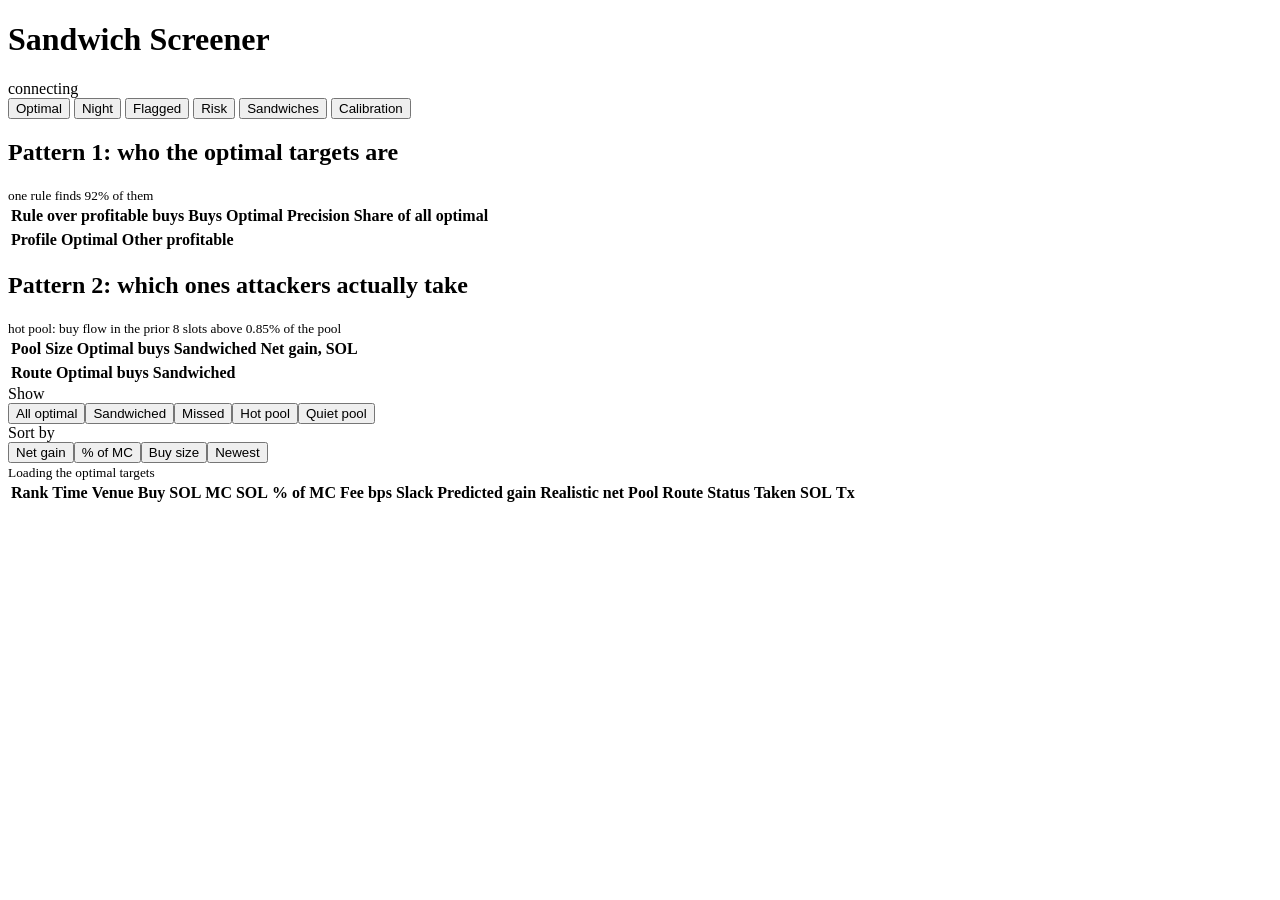
==== tlive/serve/page/index.html @ e98426e4 "feat(serve): add optimal targets tab as default artifact view Changed 3 file(s) [tlive]    - tlive/s" ====
<!doctype html>
<html lang="en">
<head>
<meta charset="utf-8">
<meta name="viewport" content="width=device-width, initial-scale=1">
<title>Sandwich Screener</title>
<link rel="preconnect" href="https://fonts.googleapis.com">
<link rel="preconnect" href="https://fonts.gstatic.com" crossorigin>
<link rel="stylesheet" href="https://fonts.googleapis.com/css2?family=Geist:wght@400;500;600&family=Geist+Mono:wght@400;500&display=swap">
<link rel="icon" href="data:image/svg+xml,%3Csvg xmlns=%22http://www.w3.org/2000/svg%22 viewBox=%220 0 16 16%22%3E%3Crect x=%222%22 y=%223%22 width=%2212%22 height=%223%22 rx=%221%22 fill=%22%232a3fd6%22/%3E%3Crect x=%222%22 y=%227%22 width=%2212%22 height=%222%22 fill=%22%23c2483a%22/%3E%3Crect x=%222%22 y=%2210%22 width=%2212%22 height=%223%22 rx=%221%22 fill=%22%232a3fd6%22/%3E%3C/svg%3E">
<link rel="stylesheet" href="static/base.css">
<link rel="stylesheet" href="static/page.css">
</head>
<body>
<div class="app">
  <header class="topbar">
    <div class="row">
      <h1 class="name">Sandwich Screener</h1>
      <span class="live" id="live"><i></i><span id="live-t">connecting</span></span>
    </div>
    <div class="tabs" role="tablist">
      <button class="tab" role="tab" aria-selected="true" data-tab="optimal">Optimal</button>
      <button class="tab" role="tab" aria-selected="false" data-tab="night">Night</button>
      <button class="tab" role="tab" aria-selected="false" data-tab="flags">Flagged</button>
      <button class="tab" role="tab" aria-selected="false" data-tab="risk">Risk</button>
      <button class="tab" role="tab" aria-selected="false" data-tab="sands">Sandwiches</button>
      <button class="tab" role="tab" aria-selected="false" data-tab="cal">Calibration</button>
    </div>
  </header>
  <main id="main"><div class="stack">
    <section class="stack" data-panel="optimal">
      <section class="stats" id="opt-stats"></section>
      <div class="card">
        <div class="card-h"><h2 class="card-t">Pattern 1: who the optimal targets are</h2><small>one rule finds 92% of them</small></div>
        <div class="tbl-wrap"><table><thead><tr><th>Rule over profitable buys</th><th class="num">Buys</th><th class="num">Optimal</th><th class="num">Precision</th><th class="num">Share of all optimal</th></tr></thead><tbody id="opt-rules"></tbody></table></div>
        <div class="tbl-wrap"><table><thead><tr><th>Profile</th><th class="num">Optimal</th><th class="num">Other profitable</th></tr></thead><tbody id="opt-profile"></tbody></table></div>
      </div>
      <div class="card">
        <div class="card-h"><h2 class="card-t">Pattern 2: which ones attackers actually take</h2><small>hot pool: buy flow in the prior 8 slots above 0.85% of the pool</small></div>
        <div class="tbl-wrap"><table><thead><tr><th>Pool</th><th>Size</th><th class="num">Optimal buys</th><th class="num">Sandwiched</th><th class="num">Net gain, SOL</th></tr></thead><tbody id="opt-attack"></tbody></table></div>
        <div class="tbl-wrap"><table><thead><tr><th>Route</th><th class="num">Optimal buys</th><th class="num">Sandwiched</th></tr></thead><tbody id="opt-routes"></tbody></table></div>
      </div>
      <div class="toolbar">
        <div class="fld"><span>Show</span><div class="seg" data-o="view">
          <button aria-pressed="true" data-v="">All optimal</button><button data-v="hit">Sandwiched</button><button data-v="missed">Missed</button><button data-v="hot">Hot pool</button><button data-v="quiet">Quiet pool</button></div></div>
        <div class="fld"><span>Sort by</span><div class="seg" data-o="sort">
          <button aria-pressed="true" data-v="rank">Net gain</button><button data-v="size">% of MC</button><button data-v="buy">Buy size</button><button data-v="time">Newest</button></div></div>
        <small id="opt-note">Loading the optimal targets</small>
      </div>
      <div class="tbl-wrap tbl-scroll"><table>
        <thead><tr>
          <th class="num">Rank</th><th>Time</th><th>Venue</th><th class="num">Buy SOL</th><th class="num">MC SOL</th><th class="num">% of MC</th>
          <th class="num">Fee bps</th><th class="num">Slack</th><th class="num">Predicted gain</th><th class="num">Realistic net</th>
          <th>Pool</th><th>Route</th><th>Status</th><th class="num">Taken SOL</th><th>Tx</th>
        </tr></thead>
        <tbody id="opt-rows"></tbody>
      </table></div>
      <div class="pager" id="opt-count"></div>
    </section>

    <section class="stack" data-panel="night" hidden>
      <section class="stats" id="night-stats"></section>
      <div class="card">
        <div class="card-h"><h2 class="card-t">Sandwiched share by buy size relative to market cap</h2><small>deciles of risk buys; label = decile floor, % of MC</small></div>
        <div class="bars" id="night-deciles"></div>
      </div>
      <div class="toolbar">
        <div class="fld"><span>Show</span><div class="seg" data-n="view">
          <button aria-pressed="true" data-v="">All risk</button><button data-v="top">Top 10% gain</button><button data-v="hit">Sandwiched</button></div></div>
        <div class="fld"><span>Sort by</span><div class="seg" data-n="sort">
          <button aria-pressed="true" data-v="gain">Gain</button><button data-v="size">% of MC</button><button data-v="score">Score</button><button data-v="time">Newest</button></div></div>
        <small id="night-note">Loading the night's data</small>
      </div>
      <div class="tbl-wrap tbl-scroll"><table>
        <thead><tr>
          <th>Time</th><th>Venue</th><th class="num">Buy SOL</th><th class="num">MC SOL</th><th class="num">% of MC</th>
          <th class="num">Fee bps</th><th class="num">Slack</th><th class="num">Gain SOL</th><th class="num">Gain % of trade</th>
          <th class="num">Return on front-run</th><th>Gain rank</th><th>Status</th><th class="num">Taken SOL</th><th class="num">Score</th><th>Tx</th>
        </tr></thead>
        <tbody id="night-rows"></tbody>
      </table></div>
      <div class="pager" id="night-count"></div>
    </section>

    <section class="stats" id="stats" data-panel="flags" hidden></section>

    <section class="stack" data-panel="flags" hidden>
      <div class="toolbar">
        <label class="fld"><span>Min score <b class="num" id="pmin-v"></b></span>
          <input type="range" id="pmin" min="0" max="1" step="0.01"></label>
        <div class="fld"><span>Venue</span><div class="seg" data-f="venue">
          <button aria-pressed="true" data-v="">All</button><button data-v="pump">pump</button><button data-v="pumpswap">PumpSwap</button></div></div>
        <div class="fld"><span>Side</span><div class="seg" data-f="side">
          <button aria-pressed="true" data-v="">All</button><button data-v="buy">Buy</button><button data-v="sell">Sell</button></div></div>
        <div class="fld"><span>Status</span><div class="seg" data-f="status">
          <button aria-pressed="true" data-v="">All</button><button data-v="pending">Pending</button><button data-v="sandwiched">Sandwiched</button><button data-v="clean">Clean</button></div></div>
        <button class="btn" id="pause" aria-pressed="false">Pause</button>
      </div>
      <div class="tbl-wrap tbl-scroll"><table>
        <thead><tr>
          <th>Time</th><th class="num">Slot</th><th>Venue</th><th>Side</th><th class="num">SOL</th>
          <th class="num">Pool SOL</th><th class="num">Fee bps</th><th class="num">Slack</th><th class="num">Impact / fee</th>
          <th class="num">MESP SOL</th><th class="num">Score</th><th>Route</th><th class="num">CU price</th><th class="num">Tip</th>
          <th>Status</th><th>Tx</th>
        </tr></thead>
        <tbody id="flags"></tbody>
      </table></div>
      <div class="pager" id="flags-n"></div>
    </section>

    <section class="stack" data-panel="risk" hidden>
      <section class="stats" id="risk-stats"></section>
      <div class="toolbar">
        <div class="fld"><span>Show</span><div class="seg" data-r="view">
          <button aria-pressed="true" data-v="">All risk</button><button data-v="top">Top 10% gain</button><button data-v="hit">Sandwiched</button></div></div>
      </div>
      <div class="tbl-wrap tbl-scroll"><table>
        <thead><tr>
          <th>Time</th><th class="num">Slot</th><th>Venue</th><th class="num">Buy SOL</th><th class="num">MC SOL</th>
          <th class="num">% of MC</th><th class="num">Fee bps</th><th class="num">Slack</th><th class="num">Gain SOL</th><th class="num">Gain % of trade</th><th class="num">Return on front-run</th><th>Gain rank</th>
          <th class="num">Score</th><th>Status</th><th class="num">Taken SOL</th><th class="num">Taken % of trade</th><th>Tx</th>
        </tr></thead>
        <tbody id="risk"></tbody>
      </table></div>
    </section>

    <section class="stack" data-panel="sands" hidden>
      <div class="tbl-wrap tbl-scroll"><table>
        <thead><tr>
          <th>Time</th><th class="num">Slot</th><th>Venue</th><th>Pool</th><th>Attacker</th><th class="num">Victims</th>
          <th class="num">Flagged</th><th class="num">Victim SOL</th><th class="num">Profit SOL</th>
        </tr></thead>
        <tbody id="sands"></tbody>
      </table></div>
    </section>

    <section class="stack" data-panel="cal" hidden>
      <div class="card">
        <div class="card-h"><h2 class="card-t">Hit rate by score</h2><small id="cal-n"></small></div>
        <div class="bars" id="cal"></div>
      </div>
      <div class="card">
        <div class="card-h"><h2 class="card-t">Model</h2></div>
        <dl class="kv" id="model"></dl>
      </div>
    </section>
  </div></main>
</div>
<script src="static/optimal.js"></script>
<script src="static/night.js"></script>
<script src="static/app.js"></script>
</body>
</html>
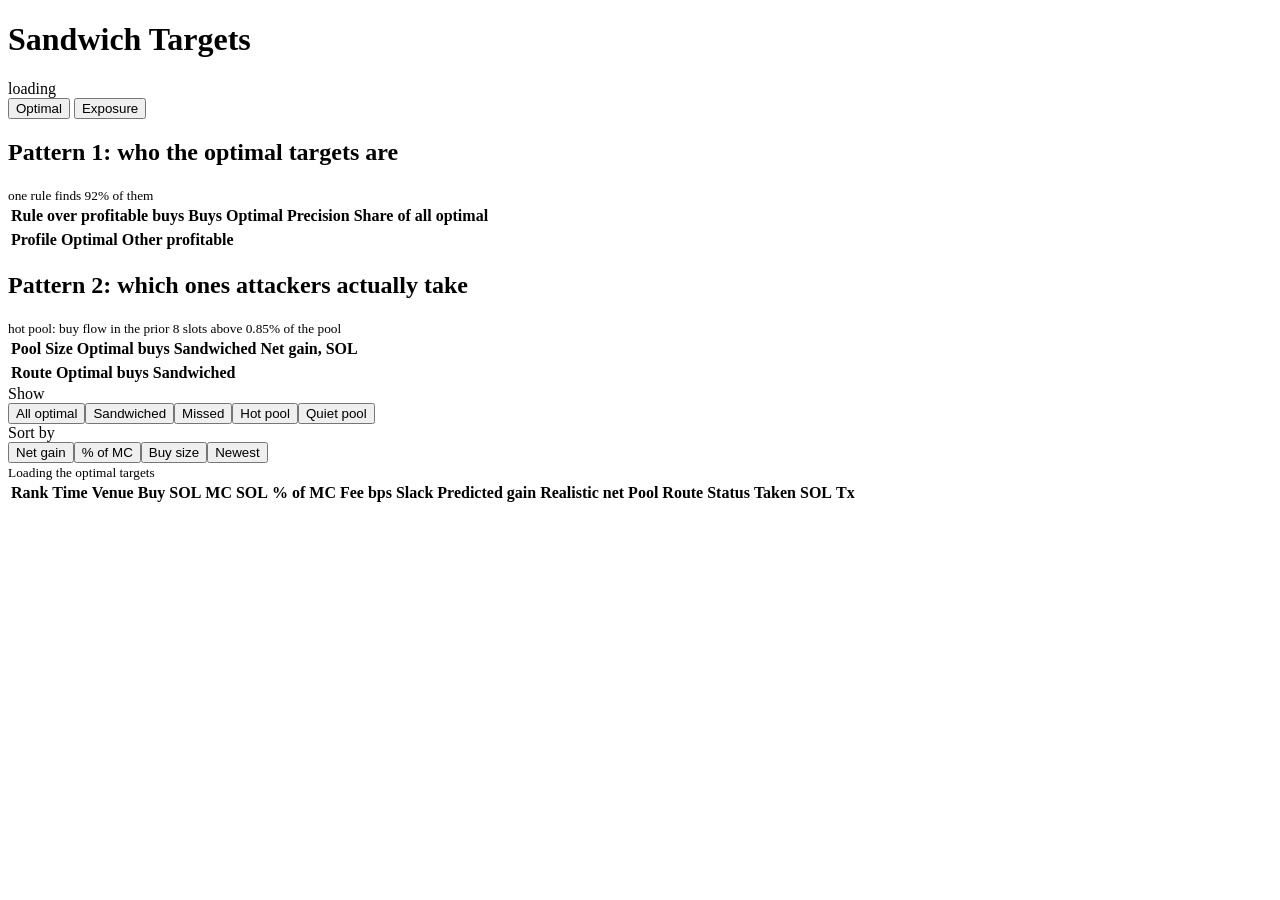
==== commit 6a0034ae: "refactor(serve): reduce sandwich page to optimal and exposure tabs Changed 1 file(s) [tlive]    - tl" ====
--- a/tlive/serve/page/index.html
+++ b/tlive/serve/page/index.html
@@ -3,7 +3,7 @@
 <head>
 <meta charset="utf-8">
 <meta name="viewport" content="width=device-width, initial-scale=1">
-<title>Sandwich Screener</title>
+<title>Sandwich Targets</title>
 <link rel="preconnect" href="https://fonts.googleapis.com">
 <link rel="preconnect" href="https://fonts.gstatic.com" crossorigin>
 <link rel="stylesheet" href="https://fonts.googleapis.com/css2?family=Geist:wght@400;500;600&family=Geist+Mono:wght@400;500&display=swap">
@@ -15,16 +15,12 @@
 <div class="app">
   <header class="topbar">
     <div class="row">
-      <h1 class="name">Sandwich Screener</h1>
-      <span class="live" id="live"><i></i><span id="live-t">connecting</span></span>
+      <h1 class="name">Sandwich Targets</h1>
+      <span class="live" id="live"><i></i><span id="live-t">loading</span></span>
     </div>
     <div class="tabs" role="tablist">
       <button class="tab" role="tab" aria-selected="true" data-tab="optimal">Optimal</button>
-      <button class="tab" role="tab" aria-selected="false" data-tab="night">Night</button>
-      <button class="tab" role="tab" aria-selected="false" data-tab="flags">Flagged</button>
-      <button class="tab" role="tab" aria-selected="false" data-tab="risk">Risk</button>
-      <button class="tab" role="tab" aria-selected="false" data-tab="sands">Sandwiches</button>
-      <button class="tab" role="tab" aria-selected="false" data-tab="cal">Calibration</button>
+      <button class="tab" role="tab" aria-selected="false" data-tab="exposure">Exposure</button>
     </div>
   </header>
   <main id="main"><div class="stack">
@@ -58,96 +54,24 @@
       <div class="pager" id="opt-count"></div>
     </section>
 
-    <section class="stack" data-panel="night" hidden>
-      <section class="stats" id="night-stats"></section>
+    <section class="stack" data-panel="exposure" hidden>
+      <section class="stats" id="exp-stats"></section>
       <div class="card">
-        <div class="card-h"><h2 class="card-t">Sandwiched share by buy size relative to market cap</h2><small>deciles of risk buys; label = decile floor, % of MC</small></div>
-        <div class="bars" id="night-deciles"></div>
-      </div>
-      <div class="toolbar">
-        <div class="fld"><span>Show</span><div class="seg" data-n="view">
-          <button aria-pressed="true" data-v="">All risk</button><button data-v="top">Top 10% gain</button><button data-v="hit">Sandwiched</button></div></div>
-        <div class="fld"><span>Sort by</span><div class="seg" data-n="sort">
-          <button aria-pressed="true" data-v="gain">Gain</button><button data-v="size">% of MC</button><button data-v="score">Score</button><button data-v="time">Newest</button></div></div>
-        <small id="night-note">Loading the night's data</small>
-      </div>
-      <div class="tbl-wrap tbl-scroll"><table>
-        <thead><tr>
-          <th>Time</th><th>Venue</th><th class="num">Buy SOL</th><th class="num">MC SOL</th><th class="num">% of MC</th>
-          <th class="num">Fee bps</th><th class="num">Slack</th><th class="num">Gain SOL</th><th class="num">Gain % of trade</th>
-          <th class="num">Return on front-run</th><th>Gain rank</th><th>Status</th><th class="num">Taken SOL</th><th class="num">Score</th><th>Tx</th>
-        </tr></thead>
-        <tbody id="night-rows"></tbody>
-      </table></div>
-      <div class="pager" id="night-count"></div>
-    </section>
-
-    <section class="stats" id="stats" data-panel="flags" hidden></section>
-
-    <section class="stack" data-panel="flags" hidden>
-      <div class="toolbar">
-        <label class="fld"><span>Min score <b class="num" id="pmin-v"></b></span>
-          <input type="range" id="pmin" min="0" max="1" step="0.01"></label>
-        <div class="fld"><span>Venue</span><div class="seg" data-f="venue">
-          <button aria-pressed="true" data-v="">All</button><button data-v="pump">pump</button><button data-v="pumpswap">PumpSwap</button></div></div>
-        <div class="fld"><span>Side</span><div class="seg" data-f="side">
-          <button aria-pressed="true" data-v="">All</button><button data-v="buy">Buy</button><button data-v="sell">Sell</button></div></div>
-        <div class="fld"><span>Status</span><div class="seg" data-f="status">
-          <button aria-pressed="true" data-v="">All</button><button data-v="pending">Pending</button><button data-v="sandwiched">Sandwiched</button><button data-v="clean">Clean</button></div></div>
-        <button class="btn" id="pause" aria-pressed="false">Pause</button>
-      </div>
-      <div class="tbl-wrap tbl-scroll"><table>
-        <thead><tr>
-          <th>Time</th><th class="num">Slot</th><th>Venue</th><th>Side</th><th class="num">SOL</th>
-          <th class="num">Pool SOL</th><th class="num">Fee bps</th><th class="num">Slack</th><th class="num">Impact / fee</th>
-          <th class="num">MESP SOL</th><th class="num">Score</th><th>Route</th><th class="num">CU price</th><th class="num">Tip</th>
-          <th>Status</th><th>Tx</th>
-        </tr></thead>
-        <tbody id="flags"></tbody>
-      </table></div>
-      <div class="pager" id="flags-n"></div>
-    </section>
-
-    <section class="stack" data-panel="risk" hidden>
-      <section class="stats" id="risk-stats"></section>
-      <div class="toolbar">
-        <div class="fld"><span>Show</span><div class="seg" data-r="view">
-          <button aria-pressed="true" data-v="">All risk</button><button data-v="top">Top 10% gain</button><button data-v="hit">Sandwiched</button></div></div>
-      </div>
-      <div class="tbl-wrap tbl-scroll"><table>
-        <thead><tr>
-          <th>Time</th><th class="num">Slot</th><th>Venue</th><th class="num">Buy SOL</th><th class="num">MC SOL</th>
-          <th class="num">% of MC</th><th class="num">Fee bps</th><th class="num">Slack</th><th class="num">Gain SOL</th><th class="num">Gain % of trade</th><th class="num">Return on front-run</th><th>Gain rank</th>
-          <th class="num">Score</th><th>Status</th><th class="num">Taken SOL</th><th class="num">Taken % of trade</th><th>Tx</th>
-        </tr></thead>
-        <tbody id="risk"></tbody>
-      </table></div>
-    </section>
-
-    <section class="stack" data-panel="sands" hidden>
-      <div class="tbl-wrap tbl-scroll"><table>
-        <thead><tr>
-          <th>Time</th><th class="num">Slot</th><th>Venue</th><th>Pool</th><th>Attacker</th><th class="num">Victims</th>
-          <th class="num">Flagged</th><th class="num">Victim SOL</th><th class="num">Profit SOL</th>
-        </tr></thead>
-        <tbody id="sands"></tbody>
-      </table></div>
-    </section>
-
-    <section class="stack" data-panel="cal" hidden>
-      <div class="card">
-        <div class="card-h"><h2 class="card-t">Hit rate by score</h2><small id="cal-n"></small></div>
-        <div class="bars" id="cal"></div>
+        <div class="verdict">The most extractable buys are the ones attackers mostly <b>miss</b>. Selection tracks what a searcher can see before inclusion and pool momentum, not the value on the table. This tab reads the night's optimal targets and measures what lowered the chance of being sandwiched. Read-only, retrospective; nothing here executes a trade.</div>
       </div>
       <div class="card">
-        <div class="card-h"><h2 class="card-t">Model</h2></div>
-        <dl class="kv" id="model"></dl>
+        <div class="card-h"><h2 class="card-t">What reduced the chance of being sandwiched</h2><small>over the optimal set; lower attacked rate is better protection</small></div>
+        <div class="tbl-wrap"><table><thead><tr><th>Protection present on the buy</th><th class="num">Buys</th><th class="num">Attacked</th><th class="num">vs no protection</th><th class="num">Relative drop</th></tr></thead><tbody id="exp-shield"></tbody></table></div>
+      </div>
+      <div class="card">
+        <div class="card-h"><h2 class="card-t">Pool momentum drives who is seen in time</h2><small>attacked rate by how much same-side buying preceded the target</small></div>
+        <div class="bars" id="exp-flow"></div>
       </div>
     </section>
   </div></main>
 </div>
 <script src="static/optimal.js"></script>
-<script src="static/night.js"></script>
-<script src="static/app.js"></script>
+<script src="static/exposure.js"></script>
+<script src="static/boot.js"></script>
 </body>
 </html>
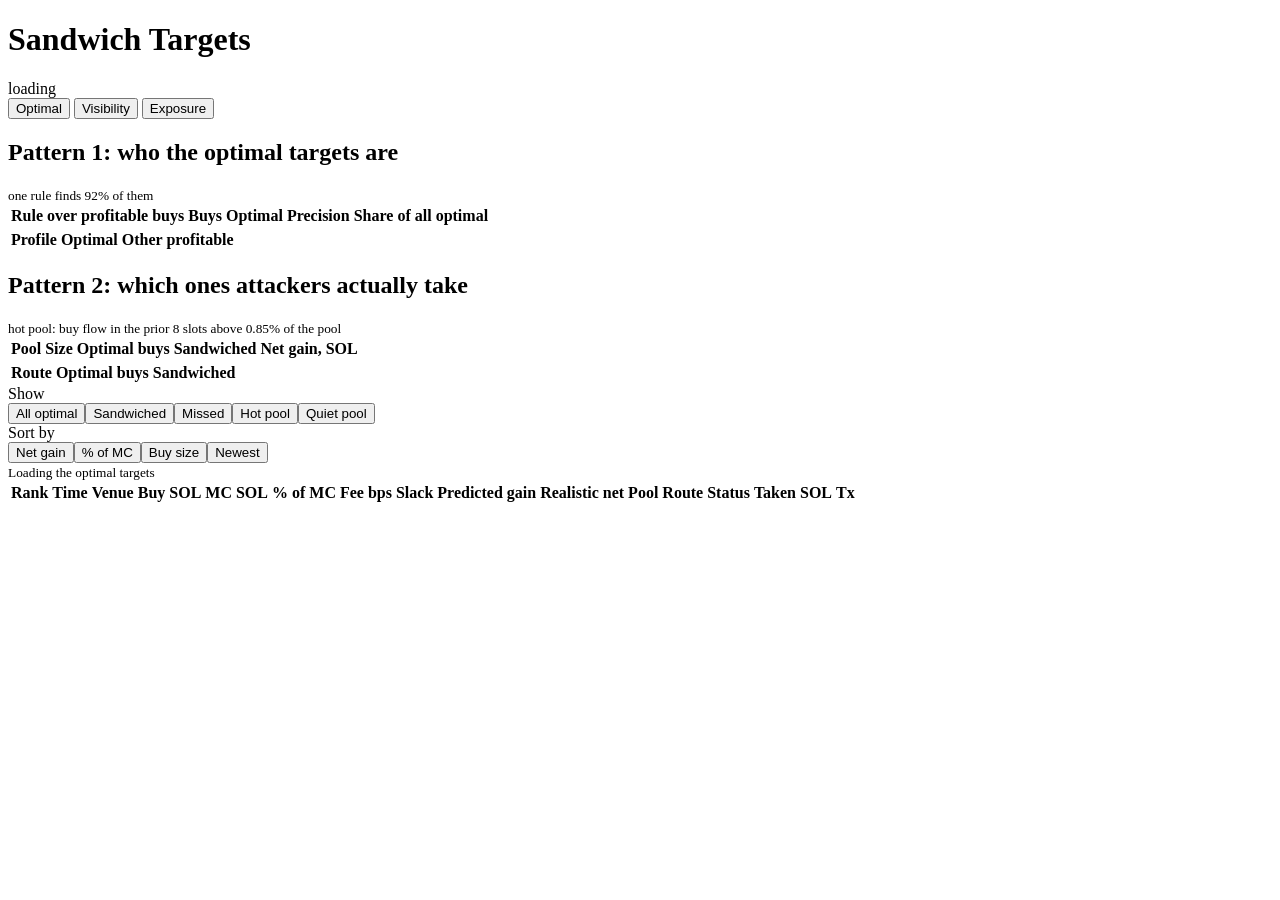
==== commit 726010af: "feat(serve): add visibility tab showing sandwich attacker exposure Changed 6 file(s) [tlive]    - tl" ====
--- a/tlive/serve/page/index.html
+++ b/tlive/serve/page/index.html
@@ -20,6 +20,7 @@
     </div>
     <div class="tabs" role="tablist">
       <button class="tab" role="tab" aria-selected="true" data-tab="optimal">Optimal</button>
+      <button class="tab" role="tab" aria-selected="false" data-tab="visibility">Visibility</button>
       <button class="tab" role="tab" aria-selected="false" data-tab="exposure">Exposure</button>
     </div>
   </header>
@@ -54,6 +55,30 @@
       <div class="pager" id="opt-count"></div>
     </section>
 
+    <section class="stack" data-panel="visibility" hidden>
+      <section class="stats" id="vis-stats"></section>
+      <div class="card">
+        <div class="card-h"><h2 class="card-t">Visibility breakdown</h2><small>what determines whether an attacker sees a buy before it lands</small></div>
+        <div class="tbl-wrap"><table><thead><tr><th>Route</th><th>Submission</th><th>Pool momentum</th><th class="num">Optimal buys</th><th class="num">Sandwiched</th><th class="num">Net gain, SOL</th><th>Visibility</th></tr></thead><tbody id="vis-detail"></tbody></table></div>
+      </div>
+      <div class="toolbar">
+        <div class="fld"><span>Show</span><div class="seg" data-v="view">
+          <button aria-pressed="true" data-v="">All visible</button><button data-v="hit">Sandwiched</button><button data-v="missed">Missed</button><button data-v="high">High vis only</button><button data-v="medium">Medium vis only</button></div></div>
+        <div class="fld"><span>Sort by</span><div class="seg" data-v="sort">
+          <button aria-pressed="true" data-v="rank">Net gain</button><button data-v="size">% of MC</button><button data-v="buy">Buy size</button><button data-v="time">Newest</button></div></div>
+        <small id="vis-note">Loading visibility data</small>
+      </div>
+      <div class="tbl-wrap tbl-scroll"><table>
+        <thead><tr>
+          <th class="num">Rank</th><th>Time</th><th>Venue</th><th class="num">Buy SOL</th><th class="num">MC SOL</th><th class="num">% of MC</th>
+          <th class="num">Fee bps</th><th class="num">Slack</th><th class="num">Calibrated gain</th><th class="num">Net gain</th>
+          <th>Pool</th><th>Route</th><th>Submit</th><th>Visibility</th><th>Status</th><th class="num">Taken SOL</th><th>Tx</th>
+        </tr></thead>
+        <tbody id="vis-rows"></tbody>
+      </table></div>
+      <div class="pager" id="vis-count"></div>
+    </section>
+
     <section class="stack" data-panel="exposure" hidden>
       <section class="stats" id="exp-stats"></section>
       <div class="card">
@@ -71,6 +96,7 @@
   </div></main>
 </div>
 <script src="static/optimal.js"></script>
+<script src="static/visibility.js"></script>
 <script src="static/exposure.js"></script>
 <script src="static/boot.js"></script>
 </body>
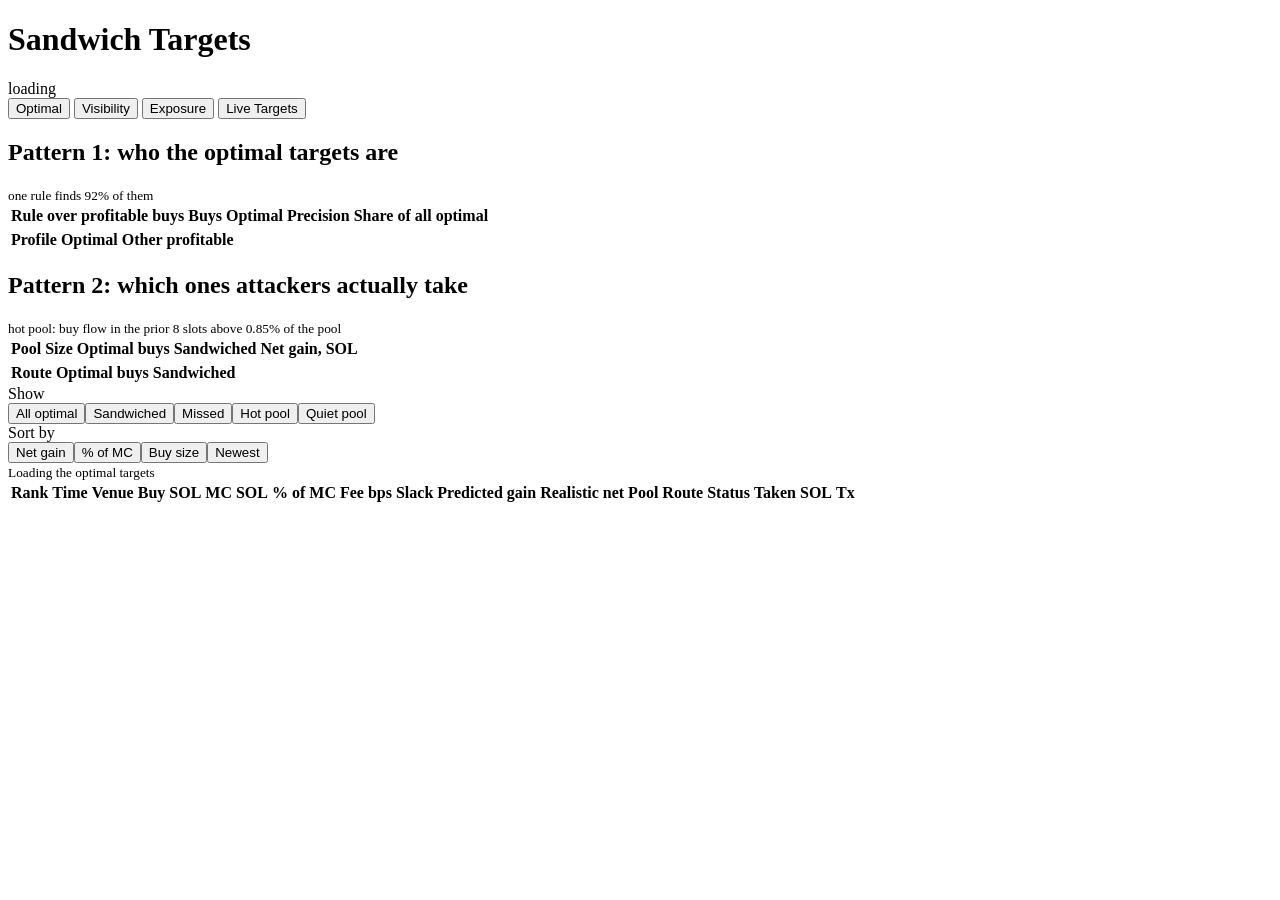
==== commit 04f70fea: "feat(visibility): track which optimal buys we could front-run Changed 6 file(s) [tlive]    - tlive/r" ====
--- a/tlive/serve/page/index.html
+++ b/tlive/serve/page/index.html
@@ -22,6 +22,7 @@
       <button class="tab" role="tab" aria-selected="true" data-tab="optimal">Optimal</button>
       <button class="tab" role="tab" aria-selected="false" data-tab="visibility">Visibility</button>
       <button class="tab" role="tab" aria-selected="false" data-tab="exposure">Exposure</button>
+      <button class="tab" role="tab" aria-selected="false" data-tab="vis-live">Live Targets</button>
     </div>
   </header>
   <main id="main"><div class="stack">
@@ -79,6 +80,22 @@
       <div class="pager" id="vis-count"></div>
     </section>
 
+    <section class="stack" data-panel="vis-live" hidden>
+      <section class="stats" id="vis-live-stats"></section>
+      <div class="toolbar">
+        <div class="fld"><span>Show</span><div class="seg" data-v="view">
+          <button aria-pressed="true" data-v="">All visible</button><button data-v="visible">High vis only</button><button data-v="marginal">Marginal only</button></div></div>
+        <small id="vis-live-n">Waiting for visible targets</small>
+      </div>
+      <div class="tbl-wrap tbl-scroll"><table>
+        <thead><tr>
+          <th>Time</th><th class="num">Slot</th><th>Venue</th><th class="num">Buy SOL</th><th class="num">Fee</th><th class="num">Slack</th>
+          <th class="num">MESP</th><th class="num">Score</th><th>Router</th><th>Tip</th><th class="num">Lag</th><th>Visibility</th><th>Tx</th>
+        </tr></thead>
+        <tbody id="vis-live-rows"></tbody>
+      </table></div>
+    </section>
+
     <section class="stack" data-panel="exposure" hidden>
       <section class="stats" id="exp-stats"></section>
       <div class="card">
@@ -95,6 +112,7 @@
     </section>
   </div></main>
 </div>
+<script src="static/app.js"></script>
 <script src="static/optimal.js"></script>
 <script src="static/visibility.js"></script>
 <script src="static/exposure.js"></script>
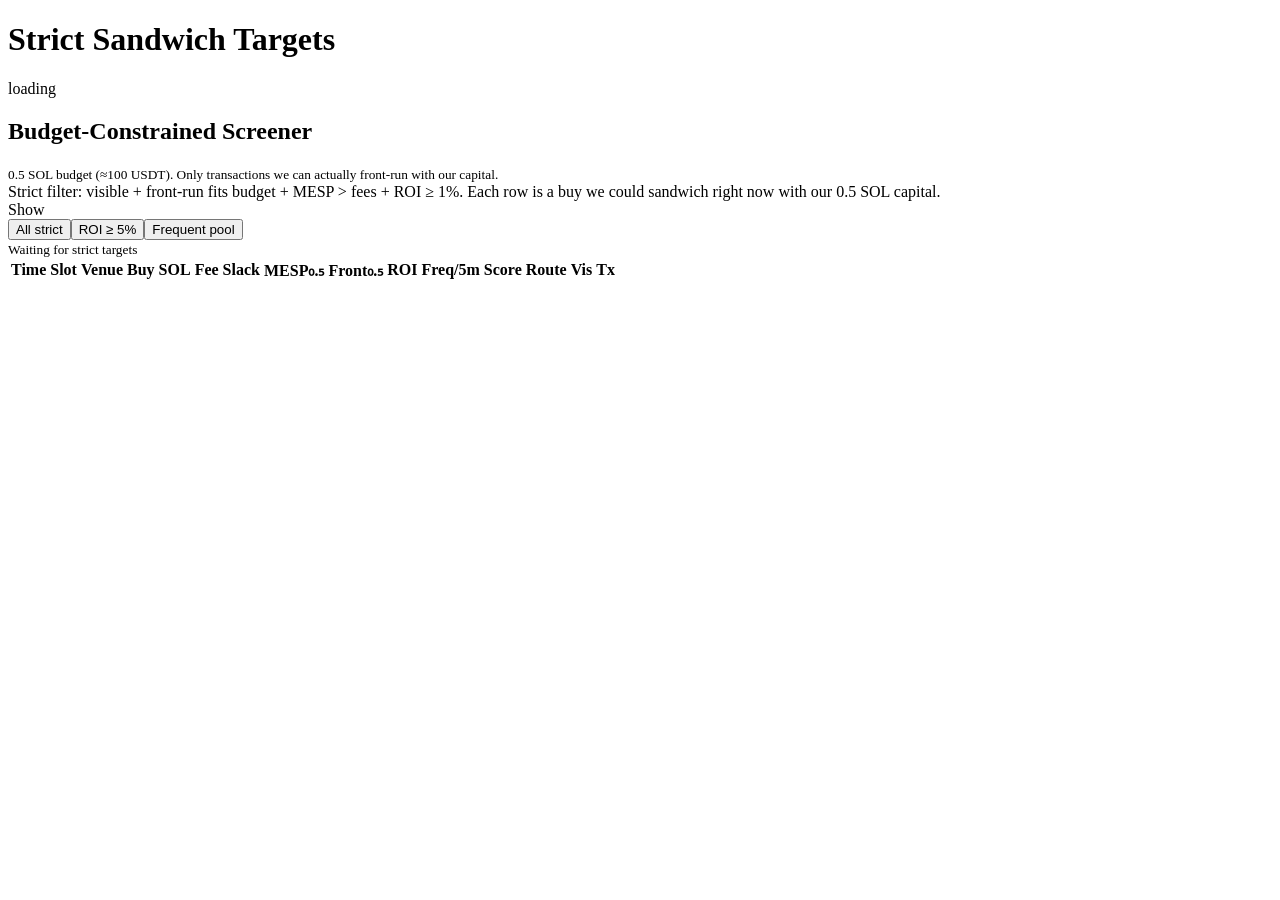
==== commit 8281ba7f: "feat(screen): add budget-constrained strict visibility screener Changed 8 file(s) [tlive]    - tlive" ====
--- a/tlive/serve/page/index.html
+++ b/tlive/serve/page/index.html
@@ -3,7 +3,7 @@
 <head>
 <meta charset="utf-8">
 <meta name="viewport" content="width=device-width, initial-scale=1">
-<title>Sandwich Targets</title>
+<title>Strict Sandwich Targets</title>
 <link rel="preconnect" href="https://fonts.googleapis.com">
 <link rel="preconnect" href="https://fonts.gstatic.com" crossorigin>
 <link rel="stylesheet" href="https://fonts.googleapis.com/css2?family=Geist:wght@400;500;600&family=Geist+Mono:wght@400;500&display=swap">
@@ -15,107 +15,33 @@
 <div class="app">
   <header class="topbar">
     <div class="row">
-      <h1 class="name">Sandwich Targets</h1>
+      <h1 class="name">Strict Sandwich Targets</h1>
       <span class="live" id="live"><i></i><span id="live-t">loading</span></span>
-    </div>
-    <div class="tabs" role="tablist">
-      <button class="tab" role="tab" aria-selected="true" data-tab="optimal">Optimal</button>
-      <button class="tab" role="tab" aria-selected="false" data-tab="visibility">Visibility</button>
-      <button class="tab" role="tab" aria-selected="false" data-tab="exposure">Exposure</button>
-      <button class="tab" role="tab" aria-selected="false" data-tab="vis-live">Live Targets</button>
     </div>
   </header>
   <main id="main"><div class="stack">
-    <section class="stack" data-panel="optimal">
-      <section class="stats" id="opt-stats"></section>
+    <section class="stack" data-panel="strict-live">
+      <section class="stats" id="strict-live-stats"></section>
       <div class="card">
-        <div class="card-h"><h2 class="card-t">Pattern 1: who the optimal targets are</h2><small>one rule finds 92% of them</small></div>
-        <div class="tbl-wrap"><table><thead><tr><th>Rule over profitable buys</th><th class="num">Buys</th><th class="num">Optimal</th><th class="num">Precision</th><th class="num">Share of all optimal</th></tr></thead><tbody id="opt-rules"></tbody></table></div>
-        <div class="tbl-wrap"><table><thead><tr><th>Profile</th><th class="num">Optimal</th><th class="num">Other profitable</th></tr></thead><tbody id="opt-profile"></tbody></table></div>
-      </div>
-      <div class="card">
-        <div class="card-h"><h2 class="card-t">Pattern 2: which ones attackers actually take</h2><small>hot pool: buy flow in the prior 8 slots above 0.85% of the pool</small></div>
-        <div class="tbl-wrap"><table><thead><tr><th>Pool</th><th>Size</th><th class="num">Optimal buys</th><th class="num">Sandwiched</th><th class="num">Net gain, SOL</th></tr></thead><tbody id="opt-attack"></tbody></table></div>
-        <div class="tbl-wrap"><table><thead><tr><th>Route</th><th class="num">Optimal buys</th><th class="num">Sandwiched</th></tr></thead><tbody id="opt-routes"></tbody></table></div>
+        <div class="card-h"><h2 class="card-t">Budget-Constrained Screener</h2><small>0.5 SOL budget (≈100 USDT). Only transactions we can actually front-run with our capital.</small></div>
+        <div class="verdict">Strict filter: visible + front-run fits budget + MESP > fees + ROI ≥ 1%. Each row is a buy we could sandwich right now with our 0.5 SOL capital.</div>
       </div>
       <div class="toolbar">
-        <div class="fld"><span>Show</span><div class="seg" data-o="view">
-          <button aria-pressed="true" data-v="">All optimal</button><button data-v="hit">Sandwiched</button><button data-v="missed">Missed</button><button data-v="hot">Hot pool</button><button data-v="quiet">Quiet pool</button></div></div>
-        <div class="fld"><span>Sort by</span><div class="seg" data-o="sort">
-          <button aria-pressed="true" data-v="rank">Net gain</button><button data-v="size">% of MC</button><button data-v="buy">Buy size</button><button data-v="time">Newest</button></div></div>
-        <small id="opt-note">Loading the optimal targets</small>
-      </div>
-      <div class="tbl-wrap tbl-scroll"><table>
-        <thead><tr>
-          <th class="num">Rank</th><th>Time</th><th>Venue</th><th class="num">Buy SOL</th><th class="num">MC SOL</th><th class="num">% of MC</th>
-          <th class="num">Fee bps</th><th class="num">Slack</th><th class="num">Predicted gain</th><th class="num">Realistic net</th>
-          <th>Pool</th><th>Route</th><th>Status</th><th class="num">Taken SOL</th><th>Tx</th>
-        </tr></thead>
-        <tbody id="opt-rows"></tbody>
-      </table></div>
-      <div class="pager" id="opt-count"></div>
-    </section>
-
-    <section class="stack" data-panel="visibility" hidden>
-      <section class="stats" id="vis-stats"></section>
-      <div class="card">
-        <div class="card-h"><h2 class="card-t">Visibility breakdown</h2><small>what determines whether an attacker sees a buy before it lands</small></div>
-        <div class="tbl-wrap"><table><thead><tr><th>Route</th><th>Submission</th><th>Pool momentum</th><th class="num">Optimal buys</th><th class="num">Sandwiched</th><th class="num">Net gain, SOL</th><th>Visibility</th></tr></thead><tbody id="vis-detail"></tbody></table></div>
-      </div>
-      <div class="toolbar">
-        <div class="fld"><span>Show</span><div class="seg" data-v="view">
-          <button aria-pressed="true" data-v="">All visible</button><button data-v="hit">Sandwiched</button><button data-v="missed">Missed</button><button data-v="high">High vis only</button><button data-v="medium">Medium vis only</button></div></div>
-        <div class="fld"><span>Sort by</span><div class="seg" data-v="sort">
-          <button aria-pressed="true" data-v="rank">Net gain</button><button data-v="size">% of MC</button><button data-v="buy">Buy size</button><button data-v="time">Newest</button></div></div>
-        <small id="vis-note">Loading visibility data</small>
-      </div>
-      <div class="tbl-wrap tbl-scroll"><table>
-        <thead><tr>
-          <th class="num">Rank</th><th>Time</th><th>Venue</th><th class="num">Buy SOL</th><th class="num">MC SOL</th><th class="num">% of MC</th>
-          <th class="num">Fee bps</th><th class="num">Slack</th><th class="num">Calibrated gain</th><th class="num">Net gain</th>
-          <th>Pool</th><th>Route</th><th>Submit</th><th>Visibility</th><th>Status</th><th class="num">Taken SOL</th><th>Tx</th>
-        </tr></thead>
-        <tbody id="vis-rows"></tbody>
-      </table></div>
-      <div class="pager" id="vis-count"></div>
-    </section>
-
-    <section class="stack" data-panel="vis-live" hidden>
-      <section class="stats" id="vis-live-stats"></section>
-      <div class="toolbar">
-        <div class="fld"><span>Show</span><div class="seg" data-v="view">
-          <button aria-pressed="true" data-v="">All visible</button><button data-v="visible">High vis only</button><button data-v="marginal">Marginal only</button></div></div>
-        <small id="vis-live-n">Waiting for visible targets</small>
+        <div class="fld"><span>Show</span><div class="seg" data-sl="view">
+          <button aria-pressed="true" data-v="">All strict</button><button data-v="high_roi">ROI ≥ 5%</button><button data-v="frequent">Frequent pool</button></div></div>
+        <small id="strict-live-n">Waiting for strict targets</small>
       </div>
       <div class="tbl-wrap tbl-scroll"><table>
         <thead><tr>
           <th>Time</th><th class="num">Slot</th><th>Venue</th><th class="num">Buy SOL</th><th class="num">Fee</th><th class="num">Slack</th>
-          <th class="num">MESP</th><th class="num">Score</th><th>Router</th><th>Tip</th><th class="num">Lag</th><th>Visibility</th><th>Tx</th>
+          <th class="num">MESP₀.₅</th><th class="num">Front₀.₅</th><th class="num">ROI</th><th class="num">Freq/5m</th><th class="num">Score</th><th>Route</th><th>Vis</th><th>Tx</th>
         </tr></thead>
-        <tbody id="vis-live-rows"></tbody>
+        <tbody id="strict-live-rows"></tbody>
       </table></div>
-    </section>
-
-    <section class="stack" data-panel="exposure" hidden>
-      <section class="stats" id="exp-stats"></section>
-      <div class="card">
-        <div class="verdict">The most extractable buys are the ones attackers mostly <b>miss</b>. Selection tracks what a searcher can see before inclusion and pool momentum, not the value on the table. This tab reads the night's optimal targets and measures what lowered the chance of being sandwiched. Read-only, retrospective; nothing here executes a trade.</div>
-      </div>
-      <div class="card">
-        <div class="card-h"><h2 class="card-t">What reduced the chance of being sandwiched</h2><small>over the optimal set; lower attacked rate is better protection</small></div>
-        <div class="tbl-wrap"><table><thead><tr><th>Protection present on the buy</th><th class="num">Buys</th><th class="num">Attacked</th><th class="num">vs no protection</th><th class="num">Relative drop</th></tr></thead><tbody id="exp-shield"></tbody></table></div>
-      </div>
-      <div class="card">
-        <div class="card-h"><h2 class="card-t">Pool momentum drives who is seen in time</h2><small>attacked rate by how much same-side buying preceded the target</small></div>
-        <div class="bars" id="exp-flow"></div>
-      </div>
     </section>
   </div></main>
 </div>
 <script src="static/app.js"></script>
-<script src="static/optimal.js"></script>
-<script src="static/visibility.js"></script>
-<script src="static/exposure.js"></script>
 <script src="static/boot.js"></script>
 </body>
-</html>
+</html>
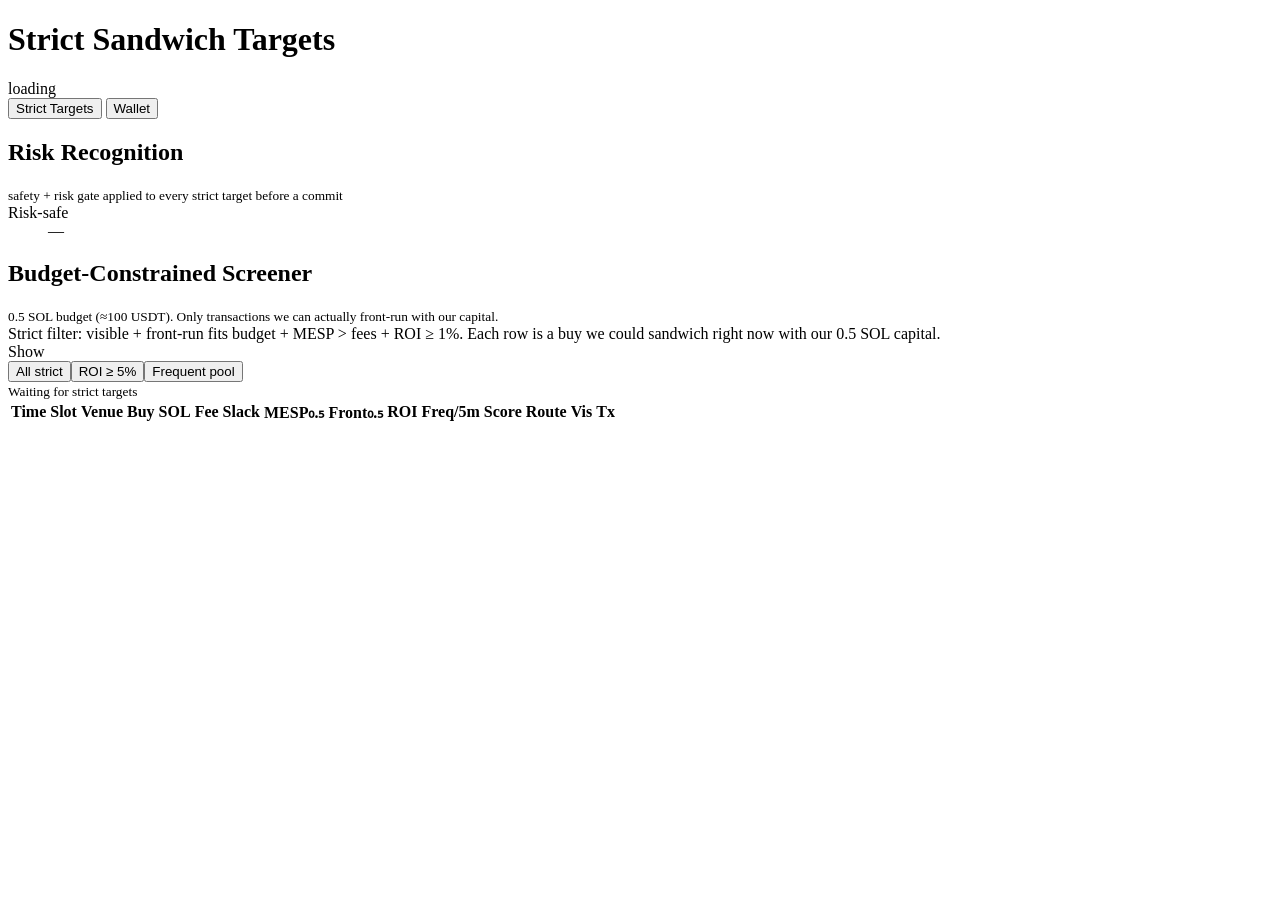
==== commit 210e3129: "feat(exec): add guarded bundle execution path and wallet view Changed 29 file(s) [tlive]    - capita" ====
--- a/tlive/serve/page/index.html
+++ b/tlive/serve/page/index.html
@@ -8,8 +8,8 @@
 <link rel="preconnect" href="https://fonts.gstatic.com" crossorigin>
 <link rel="stylesheet" href="https://fonts.googleapis.com/css2?family=Geist:wght@400;500;600&family=Geist+Mono:wght@400;500&display=swap">
 <link rel="icon" href="data:image/svg+xml,%3Csvg xmlns=%22http://www.w3.org/2000/svg%22 viewBox=%220 0 16 16%22%3E%3Crect x=%222%22 y=%223%22 width=%2212%22 height=%223%22 rx=%221%22 fill=%22%232a3fd6%22/%3E%3Crect x=%222%22 y=%227%22 width=%2212%22 height=%222%22 fill=%22%23c2483a%22/%3E%3Crect x=%222%22 y=%2210%22 width=%2212%22 height=%223%22 rx=%221%22 fill=%22%232a3fd6%22/%3E%3C/svg%3E">
-<link rel="stylesheet" href="static/base.css">
-<link rel="stylesheet" href="static/page.css">
+<link rel="stylesheet" href="static/css/base.css">
+<link rel="stylesheet" href="static/css/page.css">
 </head>
 <body>
 <div class="app">
@@ -18,10 +18,18 @@
       <h1 class="name">Strict Sandwich Targets</h1>
       <span class="live" id="live"><i></i><span id="live-t">loading</span></span>
     </div>
+    <nav class="tabs" id="tabs" role="tablist">
+      <button class="tab" role="tab" aria-selected="true" data-tab="strict">Strict Targets</button>
+      <button class="tab" role="tab" aria-selected="false" data-tab="wallet">Wallet</button>
+    </nav>
   </header>
   <main id="main"><div class="stack">
-    <section class="stack" data-panel="strict-live">
+    <section class="stack" data-panel="strict">
       <section class="stats" id="strict-live-stats"></section>
+      <div class="card">
+        <div class="card-h"><h2 class="card-t">Risk Recognition</h2><small>safety + risk gate applied to every strict target before a commit</small></div>
+        <div class="kv" id="risk-kv"><div><dt>Risk-safe</dt><dd>—</dd></div></div>
+      </div>
       <div class="card">
         <div class="card-h"><h2 class="card-t">Budget-Constrained Screener</h2><small>0.5 SOL budget (≈100 USDT). Only transactions we can actually front-run with our capital.</small></div>
         <div class="verdict">Strict filter: visible + front-run fits budget + MESP > fees + ROI ≥ 1%. Each row is a buy we could sandwich right now with our 0.5 SOL capital.</div>
@@ -39,9 +47,36 @@
         <tbody id="strict-live-rows"></tbody>
       </table></div>
     </section>
+    <section class="stack" data-panel="wallet" hidden>
+      <section class="stats" id="wallet-stats"></section>
+      <div class="card">
+        <div class="card-h"><h2 class="card-t">Capital Allocation</h2><small>0.5 SOL starting wallet, 0.5 SOL exposure cap.</small></div>
+        <div class="verdict">Simulated wallet: each strict target is scored against the allocation rule. A commit locks its κ for a random 2–8 slots, then returns κ plus a realised gain (win) or a small adverse-movement loss (empty lock).</div>
+      </div>
+      <div class="card">
+        <div class="card-h"><h2 class="card-t">Active Positions</h2><small id="wallet-active-n">none</small></div>
+        <div class="tbl-wrap tbl-scroll"><table>
+          <thead><tr>
+            <th>Time committed</th><th>Pool</th><th class="num">κ (front)</th><th class="num">π (expected)</th><th class="num">Unlock in (slots)</th><th>Status</th>
+          </tr></thead>
+          <tbody id="wallet-active-rows"></tbody>
+        </table></div>
+      </div>
+      <div class="card">
+        <div class="card-h"><h2 class="card-t">Completed</h2><small id="wallet-hist-n">none</small></div>
+        <div class="tbl-wrap tbl-scroll"><table>
+          <thead><tr>
+            <th>Time committed</th><th>Time resolved</th><th>Pool</th><th class="num">κ (front)</th><th class="num">π (realized)</th><th class="num">Gain (SOL)</th><th>Status</th>
+          </tr></thead>
+          <tbody id="wallet-hist-rows"></tbody>
+        </table></div>
+      </div>
+    </section>
   </div></main>
 </div>
-<script src="static/app.js"></script>
-<script src="static/boot.js"></script>
+<script src="static/lib/fmt.js"></script>
+<script src="static/live/strict.js"></script>
+<script src="static/live/wallet.js"></script>
+<script src="static/live/stream.js"></script>
 </body>
 </html>
